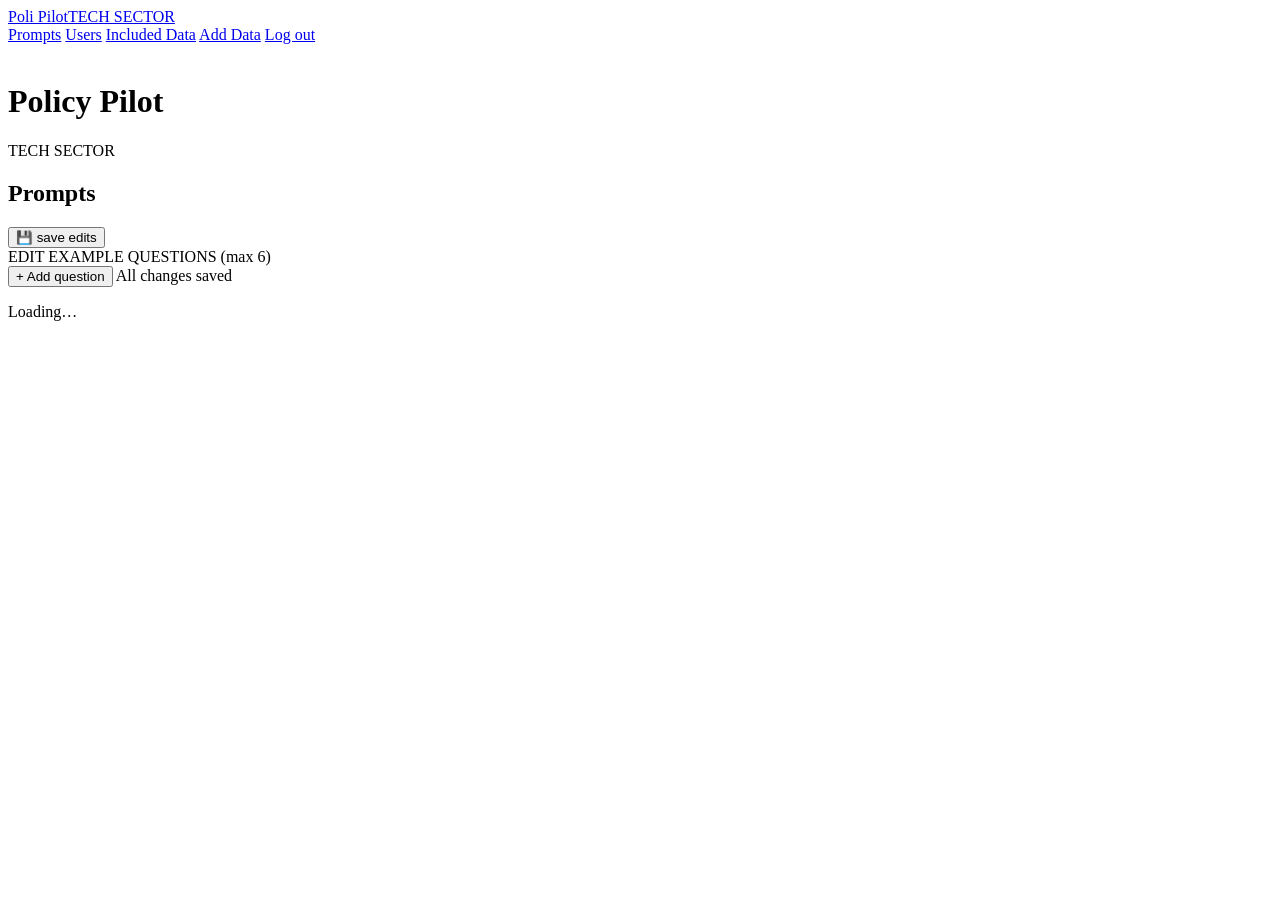
==== public/admin.html @ c5983a63 "Redeploy" ====
<!doctype html>
<html lang="en">
<head>
  <meta charset="utf-8"/>
  <meta name="viewport" content="width=device-width"/>
  <title>Admin — Policy Pilot</title>
  <link rel="stylesheet" href="/styles.css" />
  <link rel="stylesheet" href="/admin.css" />
  <script type="module">
    import { enforceRole } from '/js/auth_guard.js';
    await enforceRole({ requiredRole: 'admin' });
  </script>
</head>
<body>
  <header class="site-header"><div class="header-inner">
    <a class="brand" href="/"><img src="/images/brand/logo_icon_small.png" alt=""><span class="brand-text"><span class="brand-title">Poli Pilot</span><span class="brand-subtitle">TECH SECTOR</span></span></a>

          <nav class="main-nav">
        <a href="/admin.html" class="nav-link">Prompts</a>
        <a href="/admin_users.html" class="nav-link">Users</a>
        <a href="/admin_data.html" class="nav-link">Included Data</a>
        <a href="/admin_add_data.html" class="nav-link" aria-current="page">Add Data</a>
        <a id="logout" class="nav-link" href="/logout">Log out</a>
      </nav>
  </div></header>





  <main class="admin-wrap">
    <div class="page-head">
      <div class="brand-stack">
        <img src="/images/brand/logo_icon_small.png" alt="">
        <h1 class="brand-title-xl">Policy Pilot</h1>
        <div id="brand-subtitle-editor">
  <span class="brand-subtitle">TECH SECTOR</span>
</div>
      </div>

 </div>



<div class="section-columns">

  <aside class="admin-col admin-settings">
  <h2>Prompts</h2>
  <div id="admin-settings"></div>
  <div id="settings-status" class="admin-status"></div>
</aside>

    <section class="section-card admin-col">
          <button id="save-all" class="btn primary btn-save">
        <span class="icon">💾</span> save edits
      </button>
      <div class="section-title">EDIT EXAMPLE QUESTIONS (max 6)</div>

      <div class="toolbar">
        <button id="add-new" class="btn primary">+ Add question</button>
        <span id="dirty-status" class="muted">All changes saved</span>
      </div>

      <p class="muted" id="list-status">Loading…</p>
      <div id="prompt-list" class="list" aria-live="polite"></div>
    </section>




</div>


  </main>

  <script type="module" src="/js/admin.js"></script>
  <script type="module" src="/js/admin_settings.js"></script>

  <script src="/js/logout.js" defer></script>

  <script type="module">
  import { applyProjectSettings } from '/js/project_settings.js';
  applyProjectSettings();
</script>

    
</body>
</html>
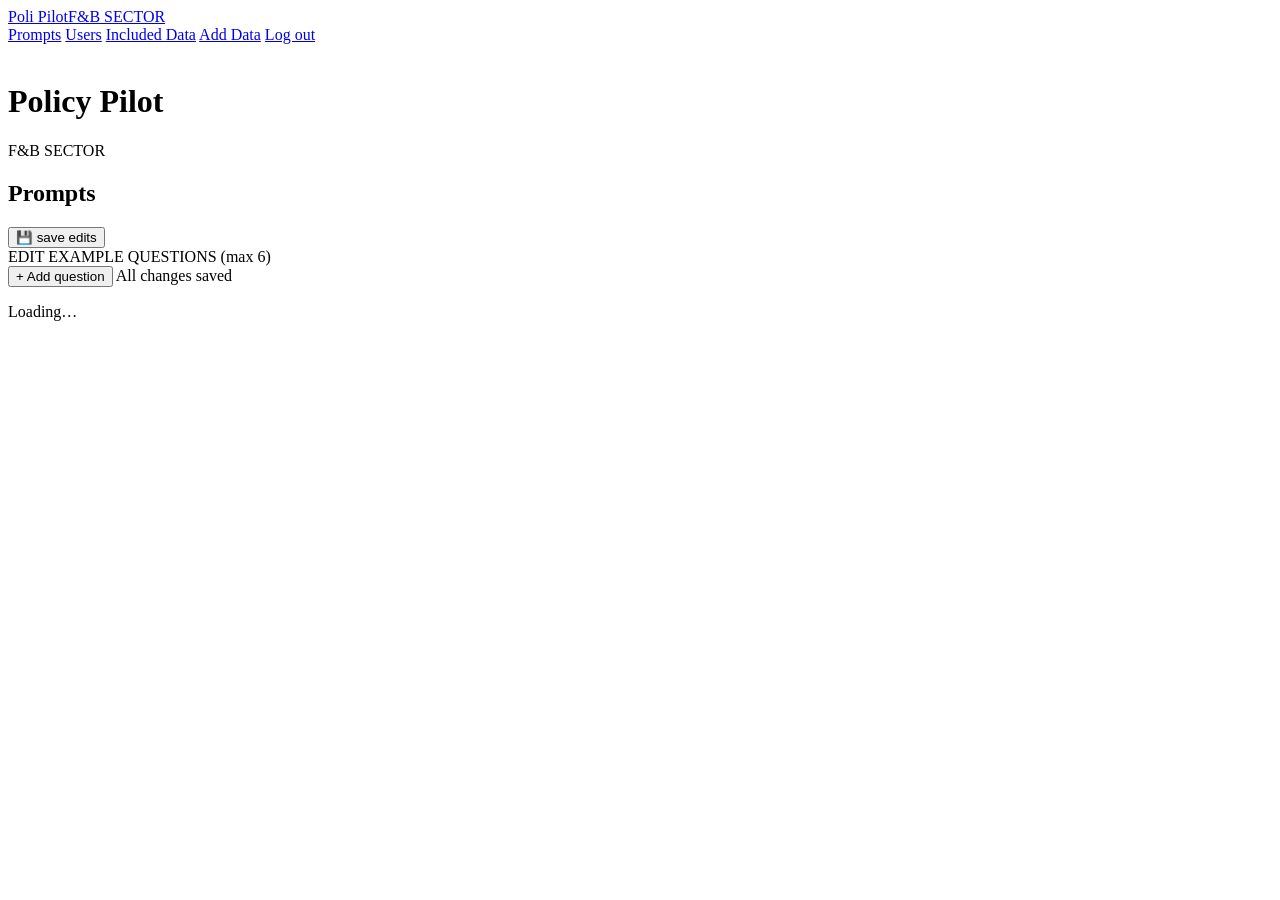
==== commit b530bcb8: "Update app copy for F&B sector" ====
--- a/public/admin.html
+++ b/public/admin.html
@@ -13,7 +13,7 @@
 </head>
 <body>
   <header class="site-header"><div class="header-inner">
-    <a class="brand" href="/"><img src="/images/brand/logo_icon_small.png" alt=""><span class="brand-text"><span class="brand-title">Poli Pilot</span><span class="brand-subtitle">TECH SECTOR</span></span></a>
+    <a class="brand" href="/"><img src="/images/brand/logo_icon_small.png" alt=""><span class="brand-text"><span class="brand-title">Poli Pilot</span><span class="brand-subtitle">F&B SECTOR</span></span></a>
 
           <nav class="main-nav">
         <a href="/admin.html" class="nav-link">Prompts</a>
@@ -34,7 +34,7 @@
         <img src="/images/brand/logo_icon_small.png" alt="">
         <h1 class="brand-title-xl">Policy Pilot</h1>
         <div id="brand-subtitle-editor">
-  <span class="brand-subtitle">TECH SECTOR</span>
+  <span class="brand-subtitle">F&B SECTOR</span>
 </div>
       </div>
 
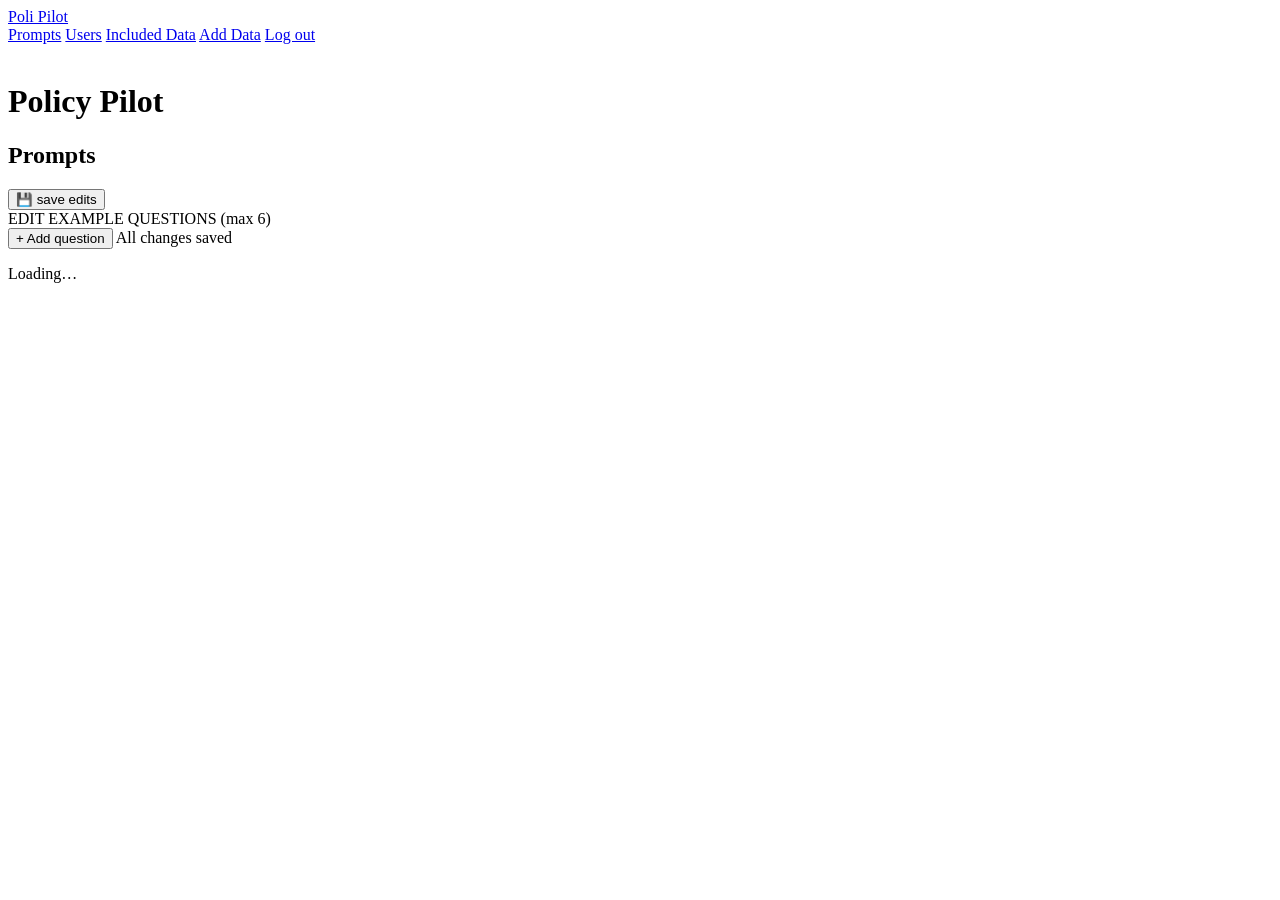
==== commit d0596fb8: "Redeploy" ====
--- a/public/admin.html
+++ b/public/admin.html
@@ -13,7 +13,7 @@
 </head>
 <body>
   <header class="site-header"><div class="header-inner">
-    <a class="brand" href="/"><img src="/images/brand/logo_icon_small.png" alt=""><span class="brand-text"><span class="brand-title">Poli Pilot</span><span class="brand-subtitle">F&B SECTOR</span></span></a>
+    <a class="brand" href="/"><img src="/images/brand/logo_icon_small.png" alt=""><span class="brand-text"><span class="brand-title">Poli Pilot</span><span class="brand-subtitle"></span></span></a>
 
           <nav class="main-nav">
         <a href="/admin.html" class="nav-link">Prompts</a>
@@ -34,7 +34,7 @@
         <img src="/images/brand/logo_icon_small.png" alt="">
         <h1 class="brand-title-xl">Policy Pilot</h1>
         <div id="brand-subtitle-editor">
-  <span class="brand-subtitle">F&B SECTOR</span>
+  <span class="brand-subtitle"></span>
 </div>
       </div>
 
